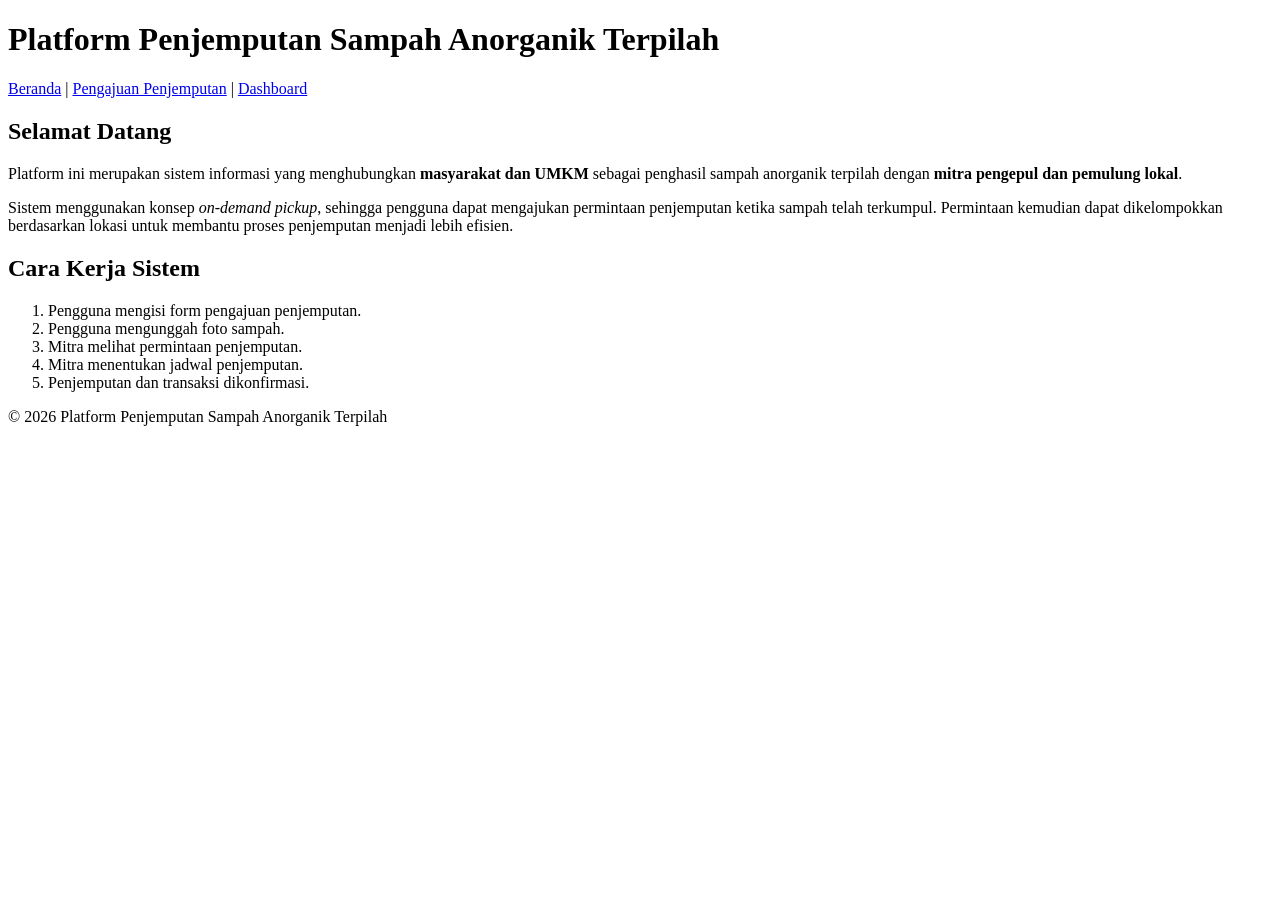
==== index.html @ 28e2f43c "Add files via upload" ====
<!DOCTYPE html>
<html>
<head>
    <title>Platform Penjemputan Sampah Anorganik Terpilah</title>
</head>

<body>

    <header>
        <h1>Platform Penjemputan Sampah Anorganik Terpilah</h1>
    </header>

    <nav>
        <a href="index.html">Beranda</a> |
        <a href="pengajuan.html">Pengajuan Penjemputan</a> |
        <a href="dashboard.html">Dashboard</a>
    </nav>

    <main>

        <h2>Selamat Datang</h2>

        <p>
            Platform ini merupakan sistem informasi yang menghubungkan
            <strong>masyarakat dan UMKM</strong> sebagai penghasil sampah
            anorganik terpilah dengan <strong>mitra pengepul dan pemulung lokal</strong>.
        </p>

        <p>
            Sistem menggunakan konsep <em>on-demand pickup</em>, sehingga
            pengguna dapat mengajukan permintaan penjemputan ketika sampah
            telah terkumpul. Permintaan kemudian dapat dikelompokkan berdasarkan
            lokasi untuk membantu proses penjemputan menjadi lebih efisien.
        </p>

        <h2>Cara Kerja Sistem</h2>

        <ol>
            <li>Pengguna mengisi form pengajuan penjemputan.</li>
            <li>Pengguna mengunggah foto sampah.</li>
            <li>Mitra melihat permintaan penjemputan.</li>
            <li>Mitra menentukan jadwal penjemputan.</li>
            <li>Penjemputan dan transaksi dikonfirmasi.</li>
        </ol>

    </main>

    <footer>
        <p>&copy; 2026 Platform Penjemputan Sampah Anorganik Terpilah</p>
    </footer>

</body>
</html>
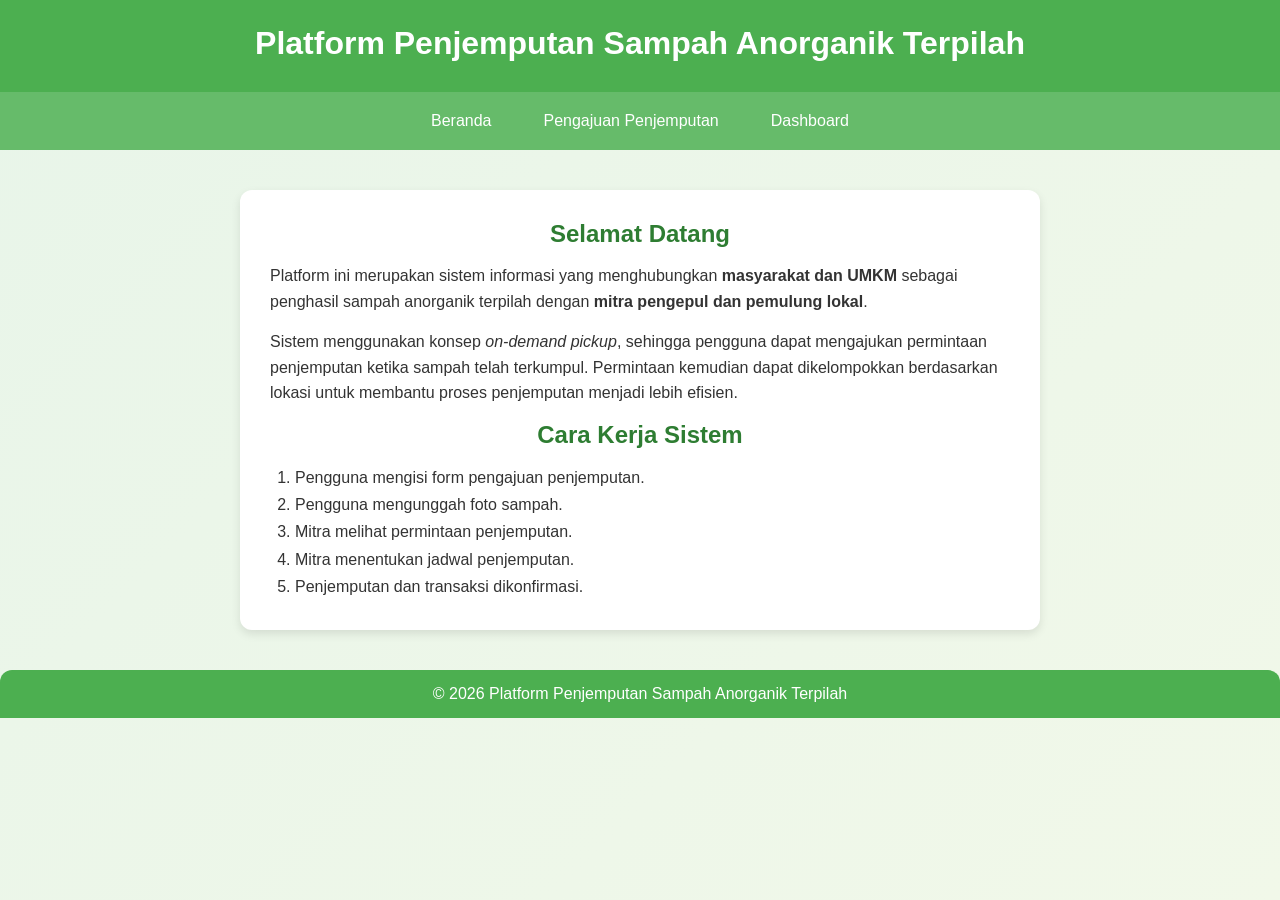
==== commit ec89dd2a: "P5-CSS" ====
--- a/index.html
+++ b/index.html
@@ -1,7 +1,9 @@
 <!DOCTYPE html>
 <html>
 <head>
+    <meta charset="UTF-8">
     <title>Platform Penjemputan Sampah Anorganik Terpilah</title>
+    <link rel="stylesheet" href="style.css">
 </head>
 
 <body>
@@ -11,12 +13,12 @@
     </header>
 
     <nav>
-        <a href="index.html">Beranda</a> |
-        <a href="pengajuan.html">Pengajuan Penjemputan</a> |
+        <a href="index.html">Beranda</a>
+        <a href="pengajuan.html">Pengajuan Penjemputan</a>
         <a href="dashboard.html">Dashboard</a>
     </nav>
 
-    <main>
+    <main class="home-container">
 
         <h2>Selamat Datang</h2>
 
--- a/style.css
+++ b/style.css
@@ -0,0 +1,328 @@
+/* =========================================================
+   Platform Penjemputan Sampah Anorganik Terpilah
+   ========================================================= */
+
+
+/* =========================================================
+   GLOBAL
+   ========================================================= */
+
+* {
+    margin: 0;
+    padding: 0;
+    box-sizing: border-box;
+}
+
+body {
+    font-family: "Segoe UI", Arial, sans-serif;
+    background: linear-gradient(135deg, #e8f5e9, #f1f8e9);
+    color: #333;
+    min-height: 100vh;
+}
+
+header {
+    background: #4caf50;
+    color: white;
+    padding: 25px;
+    text-align: center;
+    box-shadow: 0 3px 6px rgba(0, 0, 0, 0.15);
+}
+
+header h1 {
+    font-size: 2em;
+    margin-bottom: 5px;
+}
+
+nav {
+    display: flex;
+    justify-content: center;
+    gap: 20px;
+    background: #66bb6a;
+    padding: 12px;
+}
+
+nav a {
+    color: white;
+    text-decoration: none;
+    font-weight: 500;
+    padding: 8px 16px;
+    border-radius: 6px;
+    transition: background 0.3s, transform 0.2s;
+}
+
+nav a:hover {
+    background: #388e3c;
+    transform: scale(1.05);
+}
+
+footer {
+    background: #4caf50;
+    color: white;
+    text-align: center;
+    padding: 15px;
+    margin-top: 40px;
+    border-top-left-radius: 12px;
+    border-top-right-radius: 12px;
+}
+
+
+/* =========================================================
+   P5.1 - BERANDA
+   ========================================================= */
+
+.home-container {
+    width: 90%;
+    max-width: 800px;
+    margin: 40px auto;
+    background: #ffffff;
+    padding: 30px;
+    border-radius: 12px;
+    box-shadow: 0 4px 10px rgba(0, 0, 0, 0.10);
+}
+
+.home-container h2 {
+    color: #2e7d32;
+    margin-bottom: 15px;
+    text-align: center;
+}
+
+.home-container p {
+    line-height: 1.6;
+    margin-bottom: 15px;
+}
+
+.home-container ol {
+    padding-left: 25px;
+    line-height: 1.7;
+}
+
+
+/* =========================================================
+   P5.2 - DASHBOARD
+   CSS GRID UNTUK LAYOUT KONTEN
+   ========================================================= */
+
+.dashboard-grid {
+    display: grid;
+    grid-template-columns: 1fr;
+    gap: 0;
+    width: 95%;
+    max-width: 1500px;
+    margin: 30px auto;
+}
+
+.dashboard-grid header,
+.dashboard-grid nav,
+.dashboard-grid main,
+.dashboard-grid footer {
+    grid-column: 1;
+}
+
+.dashboard-grid main {
+    width: 100%;
+    background: #ffffff;
+    padding: 25px;
+    border-radius: 12px;
+    box-shadow: 0 4px 10px rgba(0, 0, 0, 0.10);
+}
+
+.dashboard-grid main h2 {
+    color: #2e7d32;
+    margin-bottom: 20px;
+}
+
+.table-container {
+    width: 100%;
+    overflow-x: auto;
+}
+
+table {
+    width: 100%;
+    border-collapse: collapse;
+    font-size: 0.95em;
+}
+
+table th,
+table td {
+    border: 1px solid #ddd;
+    padding: 12px;
+    text-align: center;
+}
+
+table th {
+    background: #4caf50;
+    color: white;
+}
+
+table tr:nth-child(even) {
+    background: #f9fbe7;
+}
+
+table tr:hover {
+    background: #c8e6c9;
+}
+
+
+/* =========================================================
+   P5.3 - STAT CARDS DASHBOARD
+   CSS GRID 4 KOLOM
+   ========================================================= */
+
+.stats-grid {
+    display: grid;
+    grid-template-columns: repeat(4, 1fr);
+    gap: 15px;
+    margin-bottom: 20px;
+}
+
+.stat-card {
+    background-color: #eff6ff;
+    border-left: 4px solid #3b82f6;
+    padding: 15px;
+    border-radius: 6px;
+    box-shadow: 0 1px 3px rgba(0, 0, 0, 0.05);
+}
+
+.stat-card h4 {
+    margin: 0;
+    color: #1e3a8a;
+    font-size: 12px;
+    text-transform: uppercase;
+    letter-spacing: 0.5px;
+}
+
+.stat-card p {
+    margin: 5px 0 0 0;
+    font-size: 22px;
+    font-weight: bold;
+    color: #1f2937;
+}
+
+
+/* =========================================================
+   P5.4 - PENGAJUAN
+   FLEXBOX UNTUK FORM
+   ========================================================= */
+
+.form-container {
+    background-color: #ffffff;
+    border: 2px solid #3b82f6;
+    border-radius: 10px;
+    padding: 30px;
+    max-width: 500px;
+    margin: 30px auto;
+    display: flex;
+    flex-direction: column;
+    justify-content: center;
+    align-items: center;
+    box-shadow: 0 4px 6px rgba(0, 0, 0, 0.05);
+}
+
+.form-container h2,
+.form-container > p {
+    width: 100%;
+}
+
+.form-container h2 {
+    color: #2e7d32;
+    margin-bottom: 10px;
+    text-align: center;
+}
+
+.form-container > p {
+    margin-bottom: 20px;
+    line-height: 1.5;
+}
+
+.form-container form {
+    display: flex;
+    flex-direction: column;
+    width: 100%;
+}
+
+.form-group {
+    width: 100%;
+    display: flex;
+    flex-direction: column;
+    margin-bottom: 15px;
+}
+
+.form-group label {
+    font-weight: bold;
+    color: #374151;
+    margin-bottom: 6px;
+}
+
+.input-control {
+    width: 100%;
+    padding: 10px;
+    border: 1px solid #9ca3af;
+    border-radius: 6px;
+    font-family: inherit;
+    font-size: 14px;
+}
+
+.input-control:focus {
+    outline: none;
+    border-color: #3b82f6;
+    box-shadow: 0 0 5px rgba(59, 130, 246, 0.25);
+}
+
+#btn-submit {
+    display: flex;
+    justify-content: center;
+    align-items: center;
+    background-color: #16a34a;
+    color: #ffffff;
+    font-size: 14px;
+    font-weight: bold;
+    padding: 12px 20px;
+    border: none;
+    border-radius: 6px;
+    cursor: pointer;
+    transition: background-color 0.2s;
+}
+
+#btn-submit:hover {
+    background-color: #15803d;
+}
+
+
+/* =========================================================
+   RESPONSIVE
+   ========================================================= */
+
+@media (max-width: 768px) {
+
+    nav {
+        flex-direction: column;
+        align-items: center;
+        gap: 8px;
+    }
+
+    .dashboard-grid {
+        grid-template-columns: 1fr;
+        width: 92%;
+    }
+
+    .dashboard-grid header,
+    .dashboard-grid nav,
+    .dashboard-grid main,
+    .dashboard-grid footer {
+        grid-column: 1;
+    }
+
+    .stats-grid {
+        grid-template-columns: 1fr;
+    }
+
+    .form-container {
+        width: 92%;
+        padding: 20px;
+    }
+
+    .home-container {
+        width: 92%;
+        padding: 20px;
+    }
+}
